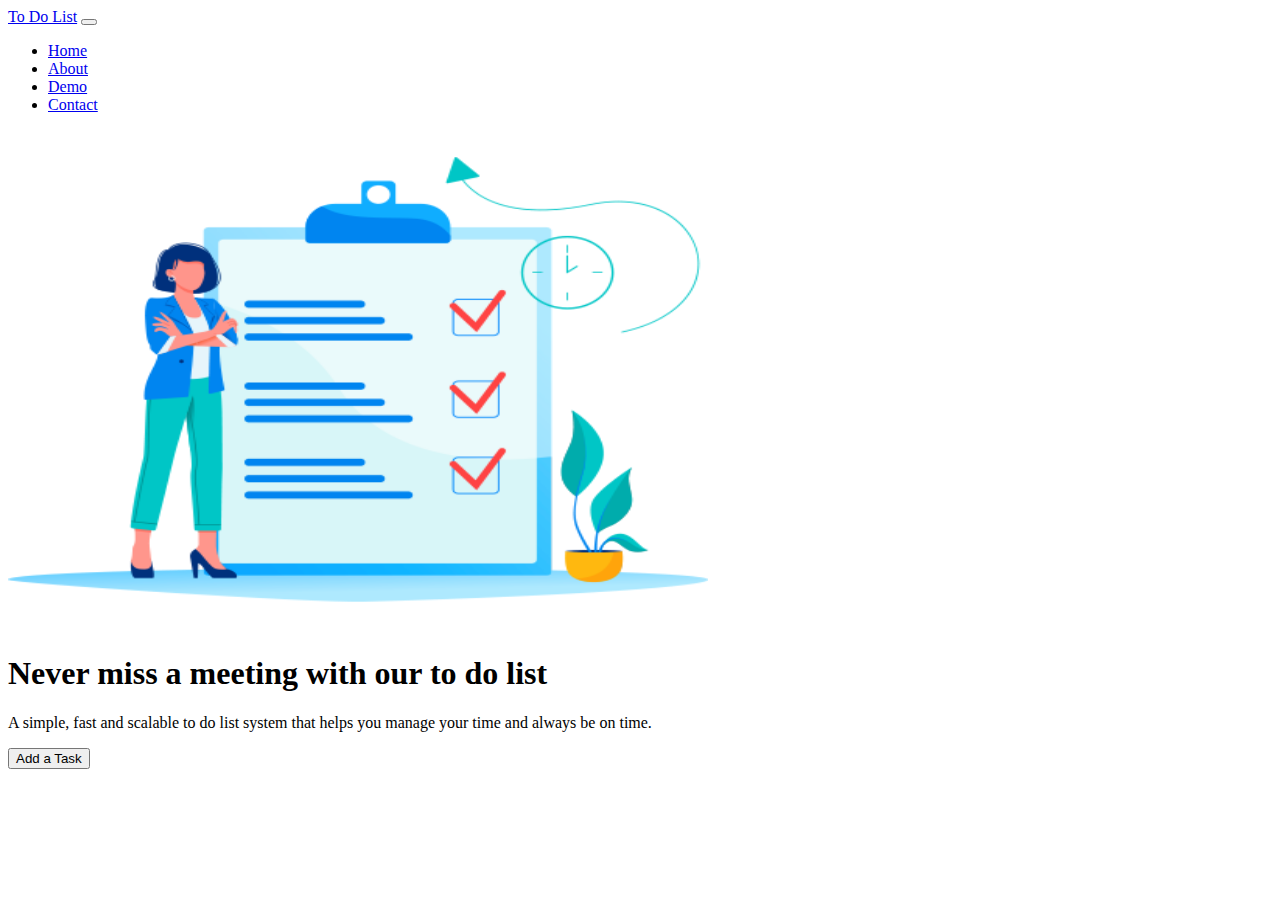
==== index.html @ 7433647a "Initial commit" ====
<!doctype html>
<html lang="en">

<head>
    <title>First Project</title>
    <!-- Required meta tags -->
    <meta charset="utf-8">
    <meta name="viewport" content="width=device-width, initial-scale=1, shrink-to-fit=no">

    <!-- Bootstrap CSS -->
    <link href="https://cdn.jsdelivr.net/npm/bootstrap@5.0.0/dist/css/bootstrap.min.css" rel="stylesheet"
        integrity="sha384-wEmeIV1mKuiNpC+IOBjI7aAzPcEZeedi5yW5f2yOq55WWLwNGmvvx4Um1vskeMj0" crossorigin="anonymous">
    
        <link href="css/site.css" rel="stylesheet">

</head>

<body>
    <nav class="navbar navbar-expand-md navbar-dark fixed-top">
        <div class="container-fluid">
            <a class="navbar-brand" href="#">To Do List</a>
            <button class="navbar-toggler" type="button" data-bs-toggle="collapse" data-bs-target="#navbarCollapse"
                aria-controls="navbarCollapse" aria-expanded="false" aria-label="Toggle navigation">
                <span class="navbar-toggler-icon"></span>
            </button>
            <div class="collapse navbar-collapse" id="navbarCollapse">
                <ul class="navbar-nav me-auto mb-2 mb-md-0">
                    <li class="nav-item">
                        <a class="nav-link active" aria-current="page" href="#">Home</a>
                    </li>
                    <li class="nav-item">
                        <a class="nav-link" href="#">About</a>
                    </li>
                    <li class="nav-item">
                        <a class="nav-link" href="#">Demo</a>
                    </li>
                    <li class="nav-item">
                        <a class="nav-link" href="#">Contact</a>
                    </li>
                </ul>
            </div>
        </div>
    </nav>
    <!-- ======= Hero Section ======= -->
    <main id="hero">
        <div class="container col-xxl-8 px-4 py-5">
            <div class="row flex-lg-row-reverse align-items-center g-5 py-5">
                <div class="col-10 col-sm-8 col-lg-6">
                    <img src="/img/ToDoList.png"
                        class="d-block mx-lg-auto img-fluid" alt="Bootstrap Themes" width="700" height="500"
                        loading="lazy">
                </div>
                <div class="col-lg-6">
                    <h1 class="display-5 fw-bold lh-1 mb-3">Never miss a meeting with our to do list</h1>
                    <p class="lead">A simple, fast and scalable to do list system that helps you manage your time
                        and always be on time.
                    </p>
                    <div class="d-grid gap-2 d-md-flex justify-content-md-start">
                        <button type="button" onclick="addTask()" class="btn btn-warning btn-lg px-4 me-md-2">Add a Task</button>
                    </div>
                    <div class="taskContainer off-bottom" id="taskItems">
                        <div class="scrollbox">
                          <ul id="list" class="list list-group"></ul>
                        </div>
                    </div>
                </div>
            </div>
        </div>
    </main>
    <!-- Bootstrap JS -->
    <script src="https://cdn.jsdelivr.net/npm/bootstrap@5.0.0/dist/js/bootstrap.bundle.min.js"
        integrity="sha384-p34f1UUtsS3wqzfto5wAAmdvj+osOnFyQFpp4Ua3gs/ZVWx6oOypYoCJhGGScy+8" crossorigin="anonymous">
    </script>
    <script src="js/site.js"></script>
</body>

</html>
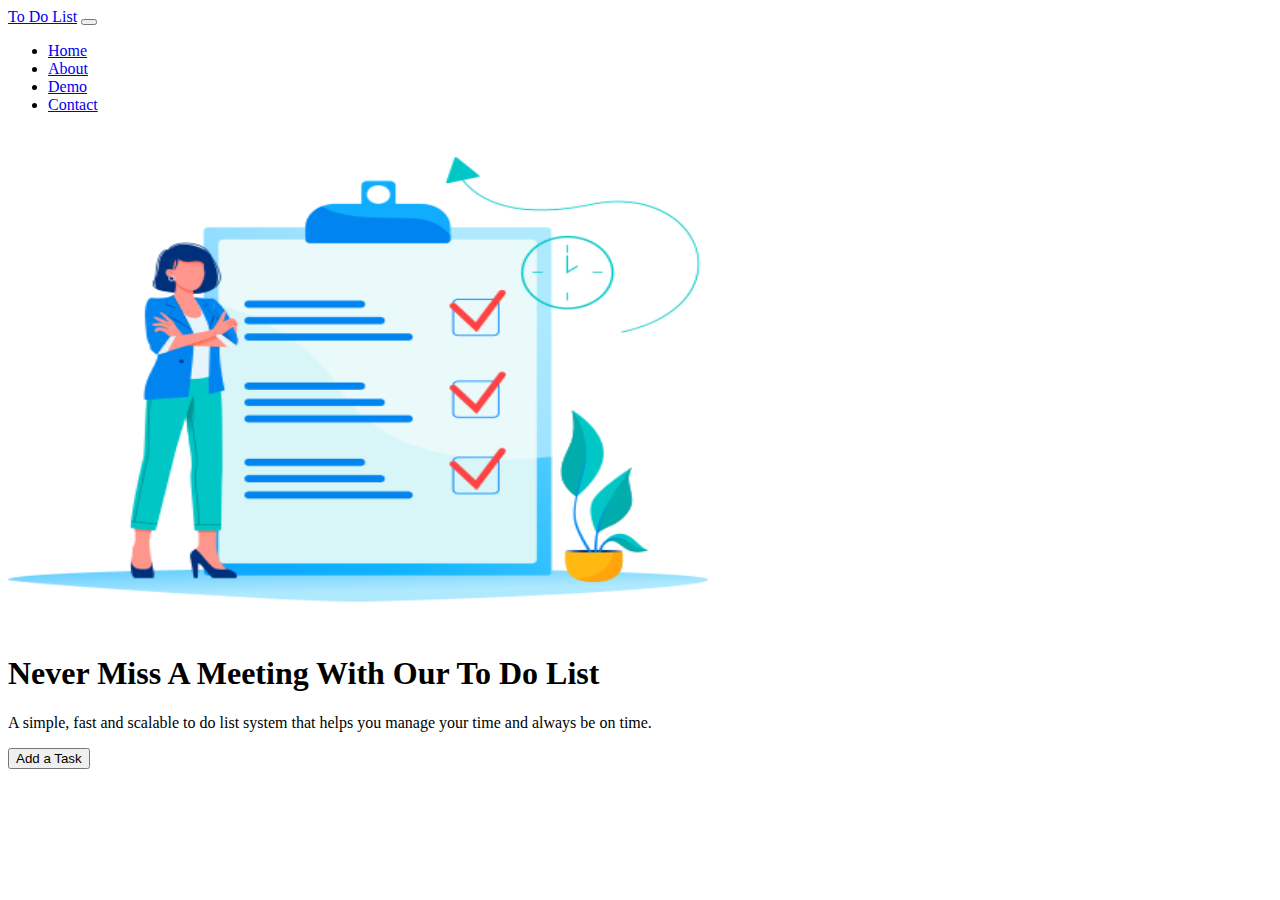
==== commit 1f8ca2f5: "Fixed some typo's" ====
--- a/index.html
+++ b/index.html
@@ -2,7 +2,7 @@
 <html lang="en">
 
 <head>
-    <title>First Project</title>
+    <title>First Project V2</title>
     <!-- Required meta tags -->
     <meta charset="utf-8">
     <meta name="viewport" content="width=device-width, initial-scale=1, shrink-to-fit=no">
@@ -51,7 +51,7 @@
                         loading="lazy">
                 </div>
                 <div class="col-lg-6">
-                    <h1 class="display-5 fw-bold lh-1 mb-3">Never miss a meeting with our to do list</h1>
+                    <h1 class="display-5 fw-bold lh-1 mb-3">Never Miss A Meeting With Our To Do List</h1>
                     <p class="lead">A simple, fast and scalable to do list system that helps you manage your time
                         and always be on time.
                     </p>
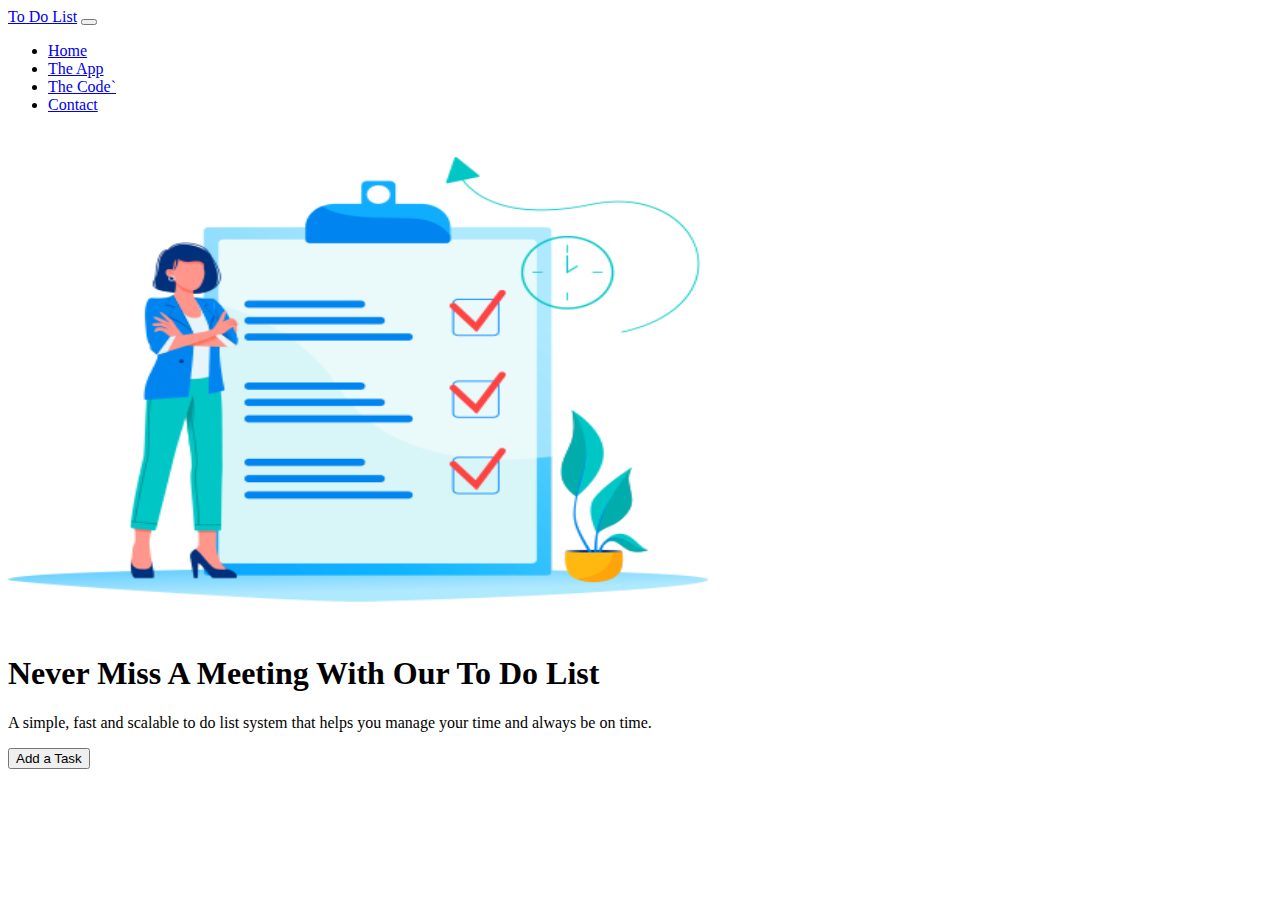
==== commit e4e9cf53: "Fix some typos" ====
--- a/index.html
+++ b/index.html
@@ -26,16 +26,16 @@
             <div class="collapse navbar-collapse" id="navbarCollapse">
                 <ul class="navbar-nav me-auto mb-2 mb-md-0">
                     <li class="nav-item">
-                        <a class="nav-link active" aria-current="page" href="#">Home</a>
+                        <a class="nav-link active" aria-current="page" href="index.html">Home</a>
                     </li>
                     <li class="nav-item">
-                        <a class="nav-link" href="#">About</a>
+                        <a class="nav-link" href="#">The App</a>
                     </li>
                     <li class="nav-item">
-                        <a class="nav-link" href="#">Demo</a>
+                        <a class="nav-link" href="#">The Code`</a>
                     </li>
                     <li class="nav-item">
-                        <a class="nav-link" href="#">Contact</a>
+                        <a class="nav-link" href="contact.html">Contact</a>
                     </li>
                 </ul>
             </div>
